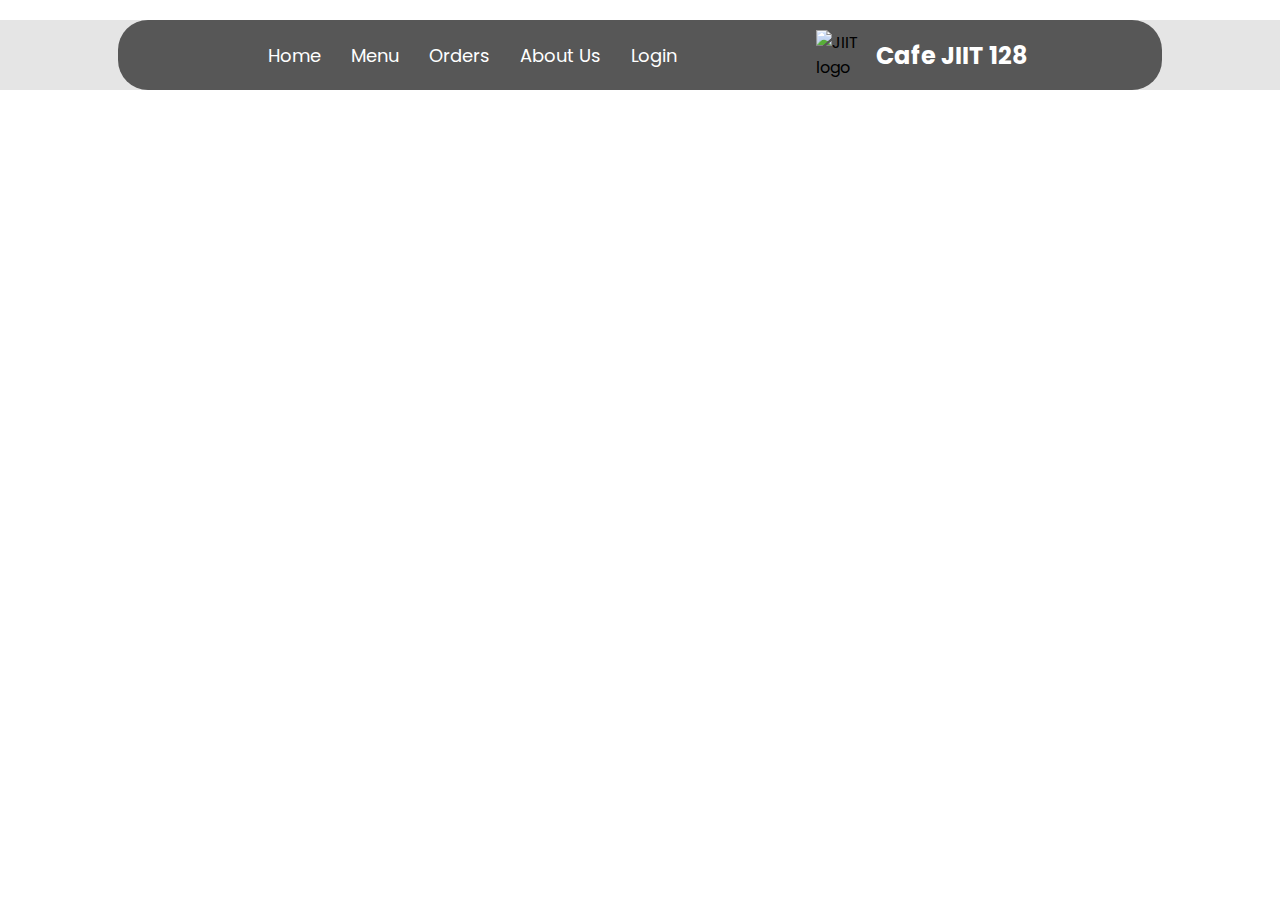
==== index.html @ cb946350 "yes 2nd commit" ====
<!DOCTYPE html>
<html lang="en">
  <head>
    <meta charset="UTF-8" />
    <meta name="viewport" content="width=device-width, initial-scale=1.0" />
    <title>Cafe JIIT 128</title>
    <link href="https://fonts.googleapis.com/css2?family=Poppins:wght@400;600&display=swap" rel="stylesheet" />
    <style>
    body {
        font-family: 'Poppins', sans-serif; /* Set default font to Poppins */
        margin: 0;
        padding: 0;
        background-image: url('cafe_interior.jpg');
        background-size: cover;/*to make the image cover all*/
        background-position: center;/*to make the image take the center*/
        background-attachment: fixed;/*to make the image fix while scrolling*/
        background-repeat: no-repeat;/*avoid repeating*/
        position: relative; /* Relative positioning for overlay */
      }
      
      /* Add an overlay for the background opacity */
      body::before {
        content: "";
        position: absolute;
        top: 0;
        left: 0;
        right: 0;
        bottom: 0;
        background-color: rgba(0, 0, 0, 0.1); /* Black overlay with 10% opacity */
        z-index: -1; /* Place the overlay behind the content */
      }
      .nav {
      
        display: flex;
        justify-content: space-evenly;
        align-items: center;
        background-color: rgba(51,51,51,0.8);
        padding: 10px;
        border-radius: 30px;
        width: 80%;
        margin: 20px auto;
      }
      .logocon {
        display: flex;
        align-items: center;
      }

      .logocon img {
        width: 50px;
        height: 50px;
        margin-right: 10px;
      }

      .logocon h1 {
        color: white;
        font-size: 24px;
        font-weight: bold;
        margin: 0;
      }
      .noBullet {
        display: flex;
        margin: 0;
        list-style-type: none;
        padding-left: 0;
      }
      .noBullet li {
        margin: 0 15px;
        color: white;
        font-size: 18px;
      }
      .noBullet li:hover {
        color: #ffd700;
      }

      .nav-items {
        margin-left: auto;
      }
    </style>
  </head>
  <body>
    <div class="nav">
      <div class="Navigation">
        <ul class="noBullet">
          <li>Home</li>
          <li>Menu</li>
          <li>Orders</li>
          <li>About Us</li>
          <li>Login</li>
        </ul>
      </div>
      <div class="logocon">
        <img src="JIIT-Noida-Logo.png" alt="JIIT logo" />
        <h1>Cafe JIIT 128</h1>
      </div>
    </div>
  </body>
</html>
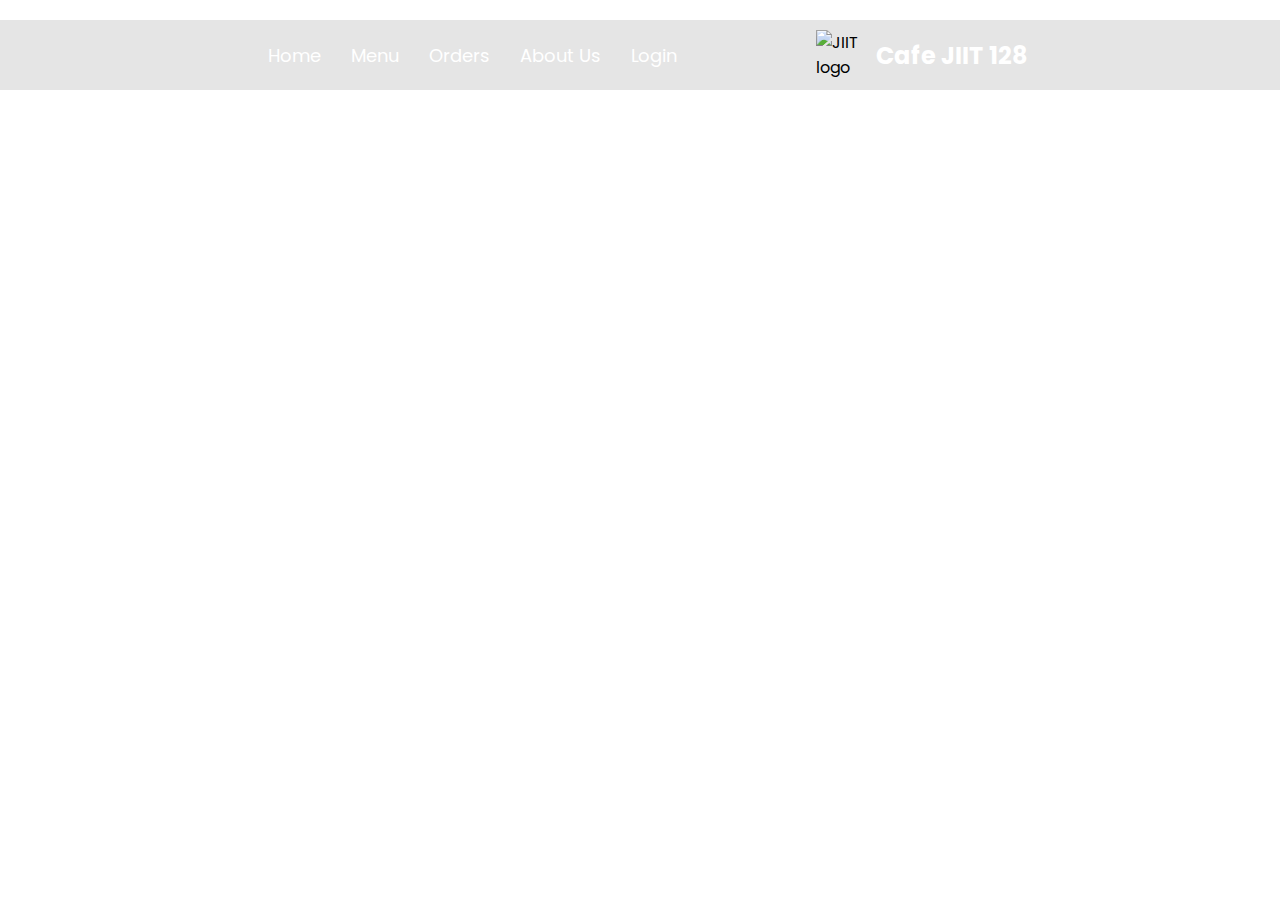
==== commit 1fb2a11a: "changing opaacity" ====
--- a/index.html
+++ b/index.html
@@ -30,11 +30,11 @@
         z-index: -1; /* Place the overlay behind the content */
       }
       .nav {
-      
+        
         display: flex;
         justify-content: space-evenly;
         align-items: center;
-        background-color: rgba(51,51,51,0.8);
+        /*background-color: rgba(51,51,51,0.8);*/
         padding: 10px;
         border-radius: 30px;
         width: 80%;
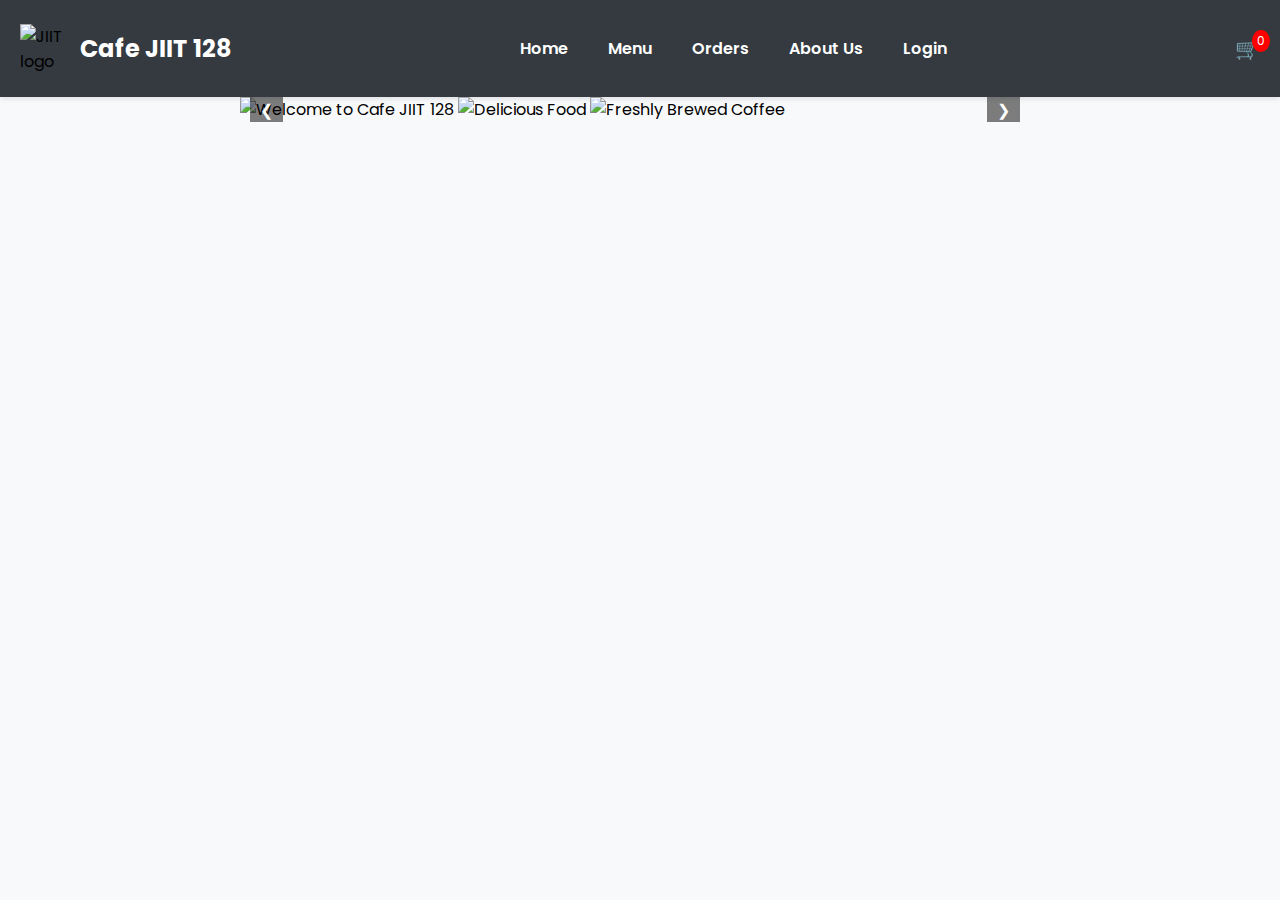
==== commit 37a8e3d1: "added carousel" ====
--- a/index.html
+++ b/index.html
@@ -1,97 +1,71 @@
 <!DOCTYPE html>
 <html lang="en">
-  <head>
-    <meta charset="UTF-8" />
-    <meta name="viewport" content="width=device-width, initial-scale=1.0" />
+<head>
+    <meta charset="UTF-8">
+    <meta name="viewport" content="width=device-width, initial-scale=1.0">
     <title>Cafe JIIT 128</title>
-    <link href="https://fonts.googleapis.com/css2?family=Poppins:wght@400;600&display=swap" rel="stylesheet" />
-    <style>
-    body {
-        font-family: 'Poppins', sans-serif; /* Set default font to Poppins */
-        margin: 0;
-        padding: 0;
-        background-image: url('cafe_interior.jpg');
-        background-size: cover;/*to make the image cover all*/
-        background-position: center;/*to make the image take the center*/
-        background-attachment: fixed;/*to make the image fix while scrolling*/
-        background-repeat: no-repeat;/*avoid repeating*/
-        position: relative; /* Relative positioning for overlay */
-      }
-      
-      /* Add an overlay for the background opacity */
-      body::before {
-        content: "";
-        position: absolute;
-        top: 0;
-        left: 0;
-        right: 0;
-        bottom: 0;
-        background-color: rgba(0, 0, 0, 0.1); /* Black overlay with 10% opacity */
-        z-index: -1; /* Place the overlay behind the content */
-      }
-      .nav {
-        
-        display: flex;
-        justify-content: space-evenly;
-        align-items: center;
-        /*background-color: rgba(51,51,51,0.8);*/
-        padding: 10px;
-        border-radius: 30px;
-        width: 80%;
-        margin: 20px auto;
-      }
-      .logocon {
-        display: flex;
-        align-items: center;
-      }
+    <link href="https://fonts.googleapis.com/css2?family=Poppins:wght@400;600&display=swap" rel="stylesheet">
+    <link rel="stylesheet" href="styles.css"> <!-- Link to your shared CSS -->
+</head>
+<body>
+    <div class="nav">
+        <div class="logocon">
+            <img src="JIIT-Noida-Logo.png" alt="JIIT logo" />
+            <h1>Cafe JIIT 128</h1>
+        </div>
+        <div class="Navigation">
+            <ul class="noBullet">
+                <li><a href="index.html">Home</a></li>
+                <li><a href="menu.html">Menu</a></li>
+                <li><a href="orders.html">Orders</a></li>
+                <li><a href="about.html">About Us</a></li>
+                <li><a href="login.html">Login</a></li>
+            </ul>
+        </div>
+        <div class="nav-items">
+            <span class="cart-icon" id="cart-icon" onclick="window.location.href='cart.html'">🛒<span class="cart-count" id="cart-count">0</span></span>
+        </div>
+    </div>
 
-      .logocon img {
-        width: 50px;
-        height: 50px;
-        margin-right: 10px;
-      }
+    <div class="carousel">
+        <div class="carousel-images">
+            <img src="https://via.placeholder.com/800x400?text=Welcome+to+Cafe+JIIT+128" alt="Welcome to Cafe JIIT 128">
+            <img src="https://via.placeholder.com/800x400?text=Delicious+Food" alt="Delicious Food">
+            <img src="https://via.placeholder.com/800x400?text=Freshly+Brewed+Coffee" alt="Freshly Brewed Coffee">
+        </div>
+        <button class="carousel-button" id="prev-button">❮</button>
+        <button class="carousel-button" id="next-button">❯</button>
+    </div>
 
-      .logocon h1 {
-        color: white;
-        font-size: 24px;
-        font-weight: bold;
-        margin: 0;
-      }
-      .noBullet {
-        display: flex;
-        margin: 0;
-        list-style-type: none;
-        padding-left: 0;
-      }
-      .noBullet li {
-        margin: 0 15px;
-        color: white;
-        font-size: 18px;
-      }
-      .noBullet li:hover {
-        color: #ffd700;
-      }
+    <script>
+        let cart = JSON.parse(localStorage.getItem('cart')) || {};
 
-      .nav-items {
-        margin-left: auto;
-      }
-    </style>
-  </head>
-  <body>
-    <div class="nav">
-      <div class="Navigation">
-        <ul class="noBullet">
-          <li>Home</li>
-          <li>Menu</li>
-          <li>Orders</li>
-          <li>About Us</li>
-          <li>Login</li>
-        </ul>
-      </div>
-      <div class="logocon">
-        <img src="JIIT-Noida-Logo.png" alt="JIIT logo" />
-        <h1>Cafe JIIT 128</h1>
-      </div>
-    </div>
-  </body>
-</html>
+        function updateCartCount() {
+            const cartCount = Object.values(cart).reduce((total, item) => total + item.quantity, 0);
+            document.getElementById("cart-count").textContent = cartCount;
+        }
+
+        updateCartCount();
+    </script>
+    <script>
+        let currentIndex = 0;
+        const images = document.querySelectorAll('.carousel-images img');
+        const totalImages = images.length;
+    
+        document.getElementById('next-button').addEventListener('click', function() {
+            currentIndex = (currentIndex + 1) % totalImages;
+            updateCarousel();
+        });
+    
+        document.getElementById('prev-button').addEventListener('click', function() {
+            currentIndex = (currentIndex - 1 + totalImages) % totalImages;
+            updateCarousel();
+        });
+    
+        function updateCarousel() {
+            const carouselImages = document.querySelector('.carousel-images');
+            carouselImages.style.transform = 'translateX(' + (-currentIndex * 100) + '%)';
+        }
+    </script>
+</body>
+</html>--- a/styles.css
+++ b/styles.css
@@ -0,0 +1,272 @@
+body {
+    font-family: 'Poppins', sans-serif;
+    background-color: #f8f9fa; /* Light gray background for the entire page */
+    margin: 0;
+    padding: 0;
+}
+
+
+.nav {
+    display: flex;
+    justify-content: space-between;
+    align-items: center;
+    background-color: #343a40; /* Dark background for the nav */
+    padding: 15px 20px; /* Increased padding for better aesthetics */
+    box-shadow: 0 2px 5px rgba(0, 0, 0, 0.1); /* Subtle shadow */
+}
+
+.logocon {
+    display: flex;
+    align-items: center;
+    flex-shrink: 0; /* Prevents the logo from shrinking */
+}
+
+.logocon img {
+    width: 50px; /* Adjust logo size */
+    height: auto;
+}
+
+.logocon h1 {
+    font-size: 24px;
+    margin-left: 10px;
+    color: #ffffff; /* White text color */
+}
+
+.Navigation {
+    flex-grow: 1; /* Allow the navigation to take available space */
+    text-align: center; /* Center the navigation items */
+}
+
+.Navigation ul {
+    list-style-type: none;
+    display: flex;
+    justify-content: center; /* Center the nav items */
+    margin: 0;
+    padding: 0;
+}
+
+.Navigation li {
+    margin: 0 20px; /* Space between menu items */
+}
+
+.Navigation a {
+    text-decoration: none;
+    color: #ffffff; /* White text color */
+    font-weight: 600;
+    transition: color 0.3s;
+}
+
+.Navigation a:hover {
+    color: #ffc107; /* Yellow color on hover */
+}
+
+.cart-icon {
+    cursor: pointer;
+    font-size: 20px; /* Size of the cart icon */
+    position: relative; /* Position for the cart count */
+}
+.cart-count {
+    position: absolute;
+    top: -5px;
+    right: -10px;
+    background-color: red; /* Red background for the count */
+    color: white; /* White text for visibility */
+    border-radius: 50%; /* Circular count */
+    padding: 2px 5px; /* Padding for the count */
+    font-size: 12px; /* Font size for the count */
+}
+
+.login-container, .signup-container {
+    display: flex;
+    flex-direction: column;
+    justify-content: center;
+    align-items: center;
+    height: calc(100vh - 60px); /* Adjust height to account for the navbar */
+    margin-top: 20px; /* Add margin to push content below the navbar */
+    background-color: #ffffff; /* White background for the form */
+    border-radius: 8px; /* Rounded corners */
+    box-shadow: 0 4px 20px rgba(0, 0, 0, 0.1); /* Shadow for depth */
+    padding: 40px; /* Padding around the form */
+}
+
+h2 {
+    color: #343a40; /* Dark text color */
+    margin-bottom: 20px; /* Space below the heading */
+}
+
+.form-group {
+    margin-bottom: 15px; /* Space between form fields */
+    width: 100%; /* Full width */
+}
+
+label {
+    display: block; /* Block display for labels */
+    margin-bottom: 5px; /* Space below labels */
+    color: #495057; /* Darker text color */
+}
+
+input[type="text"],
+input[type="email"],
+input[type="password"] {
+    width: 100%; /* Full width */
+    padding: 10px; /* Padding inside input fields */
+    border: 1px solid #ced4da; /* Light border */
+    border-radius: 4px; /* Rounded corners */
+    transition: border-color 0.3s; /* Transition for border color */
+}
+
+input[type="text"]:focus,
+input[type="email"]:focus,
+input[type="password"]:focus {
+    border-color: #007bff; /* Blue border on focus */
+    outline: none; /* Remove default outline */
+}
+
+button {
+    background-color: #007bff; /* Blue background for button */
+    color: white; /* White text color */
+    border: none; /* No border */
+    padding: 10px 20px; /* Padding for button */
+    border-radius: 4px; /* Rounded corners */
+    cursor: pointer; /* Pointer cursor on hover */
+    transition: background-color 0.3s; /* Transition for background color ```css
+}
+
+button:hover {
+    background-color: #0056b3; /* Darker blue on hover */
+}
+
+.login-link {
+    margin-top: 15px; /* Space above the login link */
+    color: #6c757d; /* Gray text color */
+}
+
+.login-link a {
+    color: #007bff; /* Blue color for the link */
+    text-decoration: none; /* No underline */
+}
+
+.login-link a:hover {
+    text-decoration: underline; /* Underline on hover */
+}
+.welcome-section {
+    text-align: center;
+    padding: 50px 20px;
+}
+
+.welcome-section h2 {
+    font-size: 36px;
+    color: #333;
+}
+
+.welcome-section p {
+    font-size: 18px;
+    color: #555;
+}
+.menu-section {
+    padding: 50px 20px;
+    background-color: #f9f9f9; /* Light background for the menu section */
+}
+
+.menu-section h2 {
+    font-size: 36px;
+    color: #333;
+    margin-bottom: 30px;
+}
+
+.menu-grid {
+    display: grid;
+    grid-template-columns: repeat(auto-fill, minmax(300px, 1fr)); /* Responsive grid layout */
+    gap: 20px; /* Space between items */
+}
+
+.menu-item {
+    background-color: #ffffff; /* White background for menu items */
+    border: 1px solid #ddd; /* Light border */
+    border-radius: 8px; /* Rounded corners */
+    padding: 20px; /* Inner spacing */
+    box-shadow: 0 2px 5px rgba(0, 0, 0, 0.1); /* Subtle shadow */
+    transition: transform 0.3s, box-shadow 0.3s; /* Smooth hover effects */
+}
+
+.menu-item:hover {
+    transform: translateY(-5px); /* Lift effect on hover */
+    box-shadow: 0 4px 10px rgba(0, 0, 0, 0.2); /* Enhanced shadow on hover */
+}
+
+.menu-item h3 {
+    font-size: 24px;
+    color: #007bff; /* Bootstrap primary color */
+    margin: 0 0 10px; /* Space below the title */
+}
+
+.menu-item p {
+    font-size: 16px;
+    color: #555; /* Darker text for description */
+    margin: 0 0 10px; /* Space below the description */
+}
+
+.price {
+    font-size: 20px;
+    color: #d9534f; /* Red color for price */
+    font-weight: bold; /* Bold price */
+    margin: 10px 0; /* Space around the price */
+}
+
+button {
+    background-color: #007bff; /* Bootstrap primary color */
+    color: white;
+    border: none;
+    border-radius: 5px; /* Rounded button corners */
+    padding: 10px 15px;
+    cursor: pointer;
+    font-size: 16px;
+    margin-right: 10px; /* Space between buttons */
+    margin-bottom: 10px; /* Space below the buttons */
+    transition: background-color 0.3s; /* Smooth hover effect */
+}
+
+button.remove {
+    margin-right: 0; /* Remove right margin for the remove button */
+}
+
+button:hover {
+    background-color: #0056b3; /* Darker shade on hover */
+}
+.carousel {
+    position: relative;
+    overflow: hidden;
+    width: 100%;
+    max-width: 800px; /* Adjust as needed */
+    margin: auto;
+}
+
+.carousel-items {
+    display: flex;
+    transition: transform 0.5s ease;
+}
+
+.menu-item {
+    min-width: 100%; /* Each item takes full width of the carousel */
+    box-sizing: border-box; /* Include padding in width */
+}
+
+.carousel-button {
+    position: absolute;
+    top: 50%;
+    transform: translateY(-50%);
+    background-color: rgba(0, 0, 0, 0.5);
+    color: white;
+    border: none;
+    padding: 10px;
+    cursor: pointer;
+    z-index: 10;
+}
+
+#prev-button {
+    left: 10px;
+}
+
+#next-button {
+    right: 10px;
+}